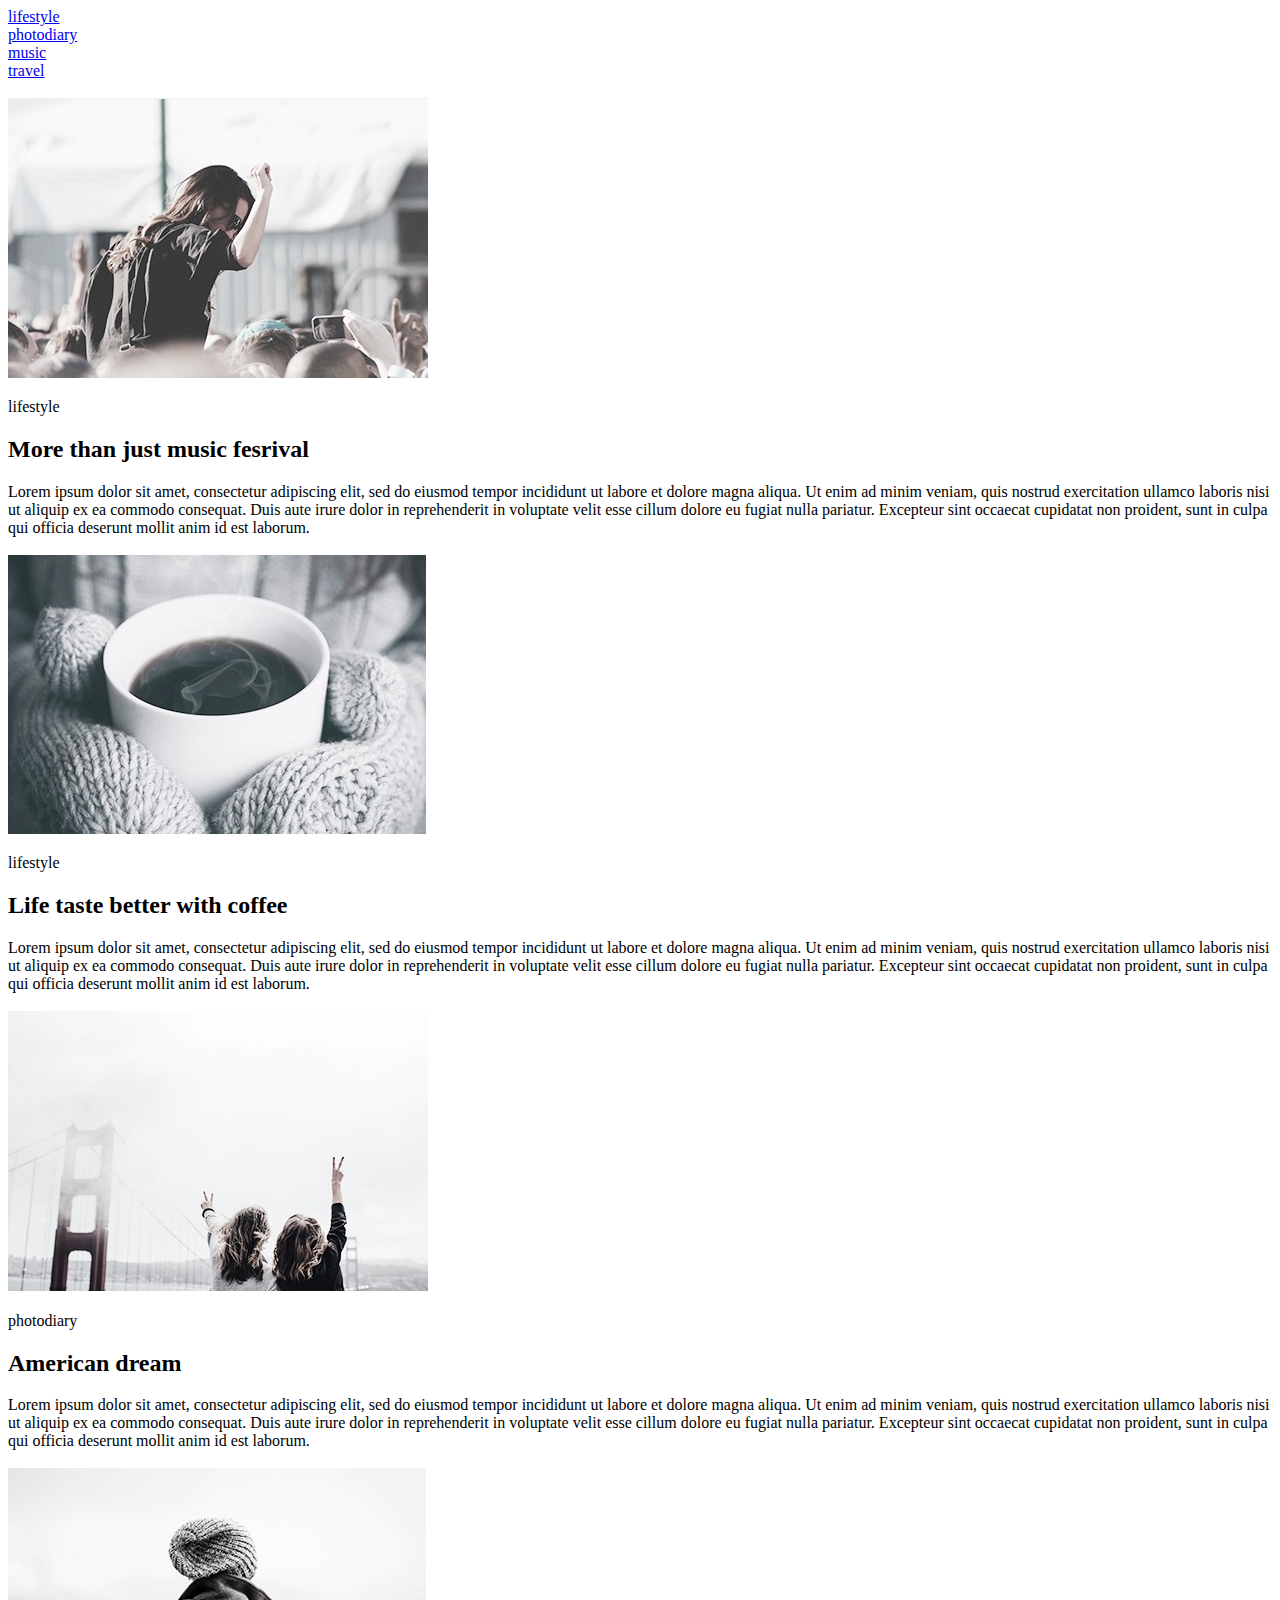
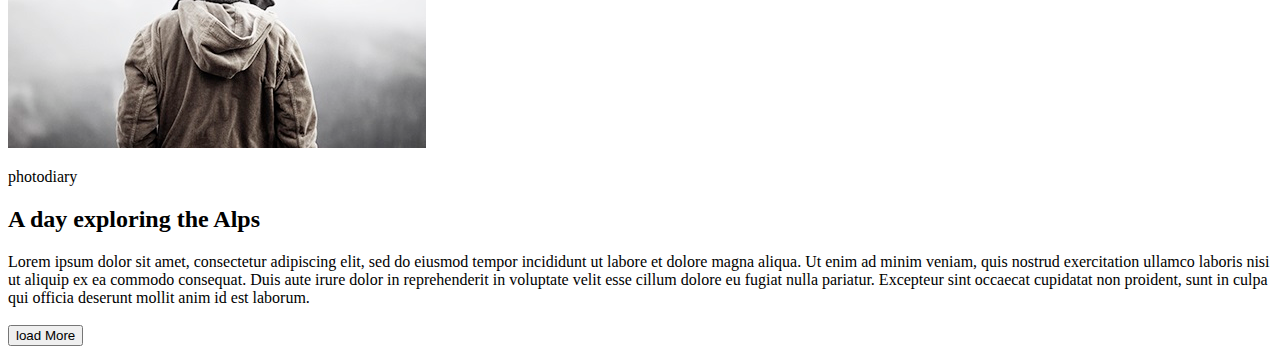
==== module-1/index.html @ 447a83ca "Rename m-1.html to index.html" ====
<!DOCTYPE html>
<html lang="en">
<head>
    <meta charset="UTF-8">
    <meta name="viewport" content="width=device-width, initial-scale=1.0">
    <meta http-equiv="X-UA-Compatible" content="ie=edge">
    <title>Document</title>
</head>
<body>
    <li><a href="#lifestyle">lifestyle</a></li>
    <li><a href="#photodiary">photodiary</a></li>
    <li><a href="#music">music</a></li>
    <li><a href="#travel">travel</a></li><br/>

    <img src="img/img 1.jpg"alt="">
    <p id="lifestyle">lifestyle</p>
    <h2>More than just music fesrival</h2>
    <header>
        Lorem ipsum dolor sit amet, consectetur adipiscing elit, sed do eiusmod tempor incididunt ut labore et dolore magna aliqua. Ut enim ad minim veniam, quis nostrud exercitation ullamco laboris nisi ut aliquip ex ea commodo consequat. Duis aute irure dolor in reprehenderit in voluptate velit esse cillum dolore eu fugiat nulla pariatur. Excepteur sint occaecat cupidatat non proident, sunt in culpa qui officia deserunt mollit anim id est laborum.
    </header>
    <br/>

    <img src="img/img 2.jpg"alt="">
    <p id="photodiary">lifestyle</p>
    <h2>Life taste better with coffee</h2>
    <header>Lorem ipsum dolor sit amet, consectetur adipiscing elit, sed do eiusmod tempor incididunt ut labore et dolore magna aliqua. Ut enim ad minim veniam, quis nostrud exercitation ullamco laboris nisi ut aliquip ex ea commodo consequat. Duis aute irure dolor in reprehenderit in voluptate velit esse cillum dolore eu fugiat nulla pariatur. Excepteur sint occaecat cupidatat non proident, sunt in culpa qui officia deserunt mollit anim id est laborum.
    </header>
    <br/>

    <img src="img/img 3.jpg"alt="">
    <p id="music">photodiary</p>
    <h2>American dream</h2>
    <header>Lorem ipsum dolor sit amet, consectetur adipiscing elit, sed do eiusmod tempor incididunt ut labore et dolore magna aliqua. Ut enim ad minim veniam, quis nostrud exercitation ullamco laboris nisi ut aliquip ex ea commodo consequat. Duis aute irure dolor in reprehenderit in voluptate velit esse cillum dolore eu fugiat nulla pariatur. Excepteur sint occaecat cupidatat non proident, sunt in culpa qui officia deserunt mollit anim id est laborum.
    </header>
    <br/>

    <img src="img/img 4.jpg"alt="">
    <p id="travel">photodiary</p>
    <h2>A day exploring the Alps</h2>
    <header>Lorem ipsum dolor sit amet, consectetur adipiscing elit, sed do eiusmod tempor incididunt ut labore et dolore magna aliqua. Ut enim ad minim veniam, quis nostrud exercitation ullamco laboris nisi ut aliquip ex ea commodo consequat. Duis aute irure dolor in reprehenderit in voluptate velit esse cillum dolore eu fugiat nulla pariatur. Excepteur sint occaecat cupidatat non proident, sunt in culpa qui officia deserunt mollit anim id est laborum.
    </header>
    <br/>
    <button>load More</button>
</body>
</html>
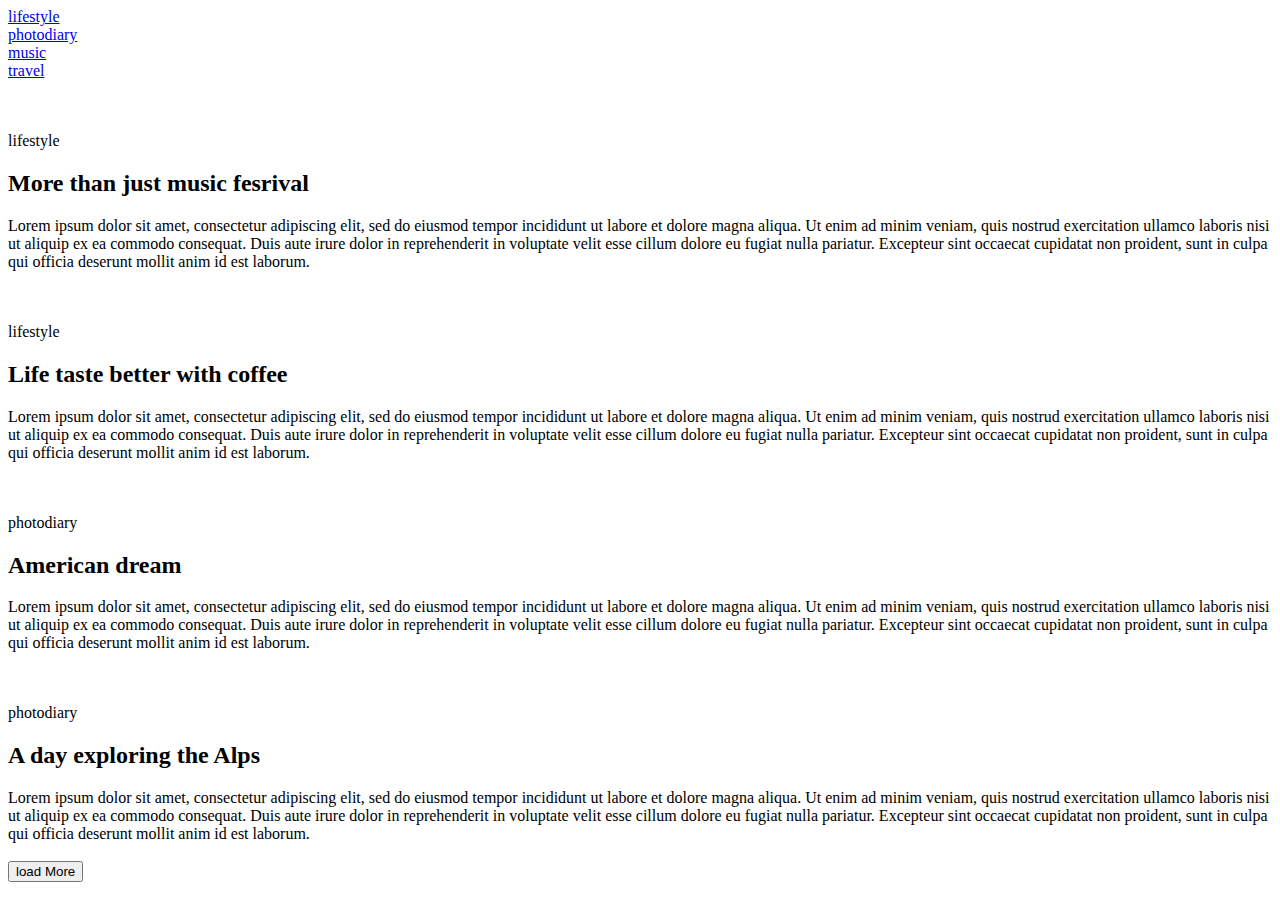
==== commit 1871d63c: "Update index.html" ====
--- a/module-1/index.html
+++ b/module-1/index.html
@@ -12,7 +12,7 @@
     <li><a href="#music">music</a></li>
     <li><a href="#travel">travel</a></li><br/>
 
-    <img src="img/img 1.jpg"alt="">
+    <img src="goit-fe-course/module-1/img/img 1.jpg"alt="">
     <p id="lifestyle">lifestyle</p>
     <h2>More than just music fesrival</h2>
     <header>
@@ -20,21 +20,21 @@
     </header>
     <br/>
 
-    <img src="img/img 2.jpg"alt="">
+    <img src="goit-fe-course/module-1/img/img 2.jpg"alt="">
     <p id="photodiary">lifestyle</p>
     <h2>Life taste better with coffee</h2>
     <header>Lorem ipsum dolor sit amet, consectetur adipiscing elit, sed do eiusmod tempor incididunt ut labore et dolore magna aliqua. Ut enim ad minim veniam, quis nostrud exercitation ullamco laboris nisi ut aliquip ex ea commodo consequat. Duis aute irure dolor in reprehenderit in voluptate velit esse cillum dolore eu fugiat nulla pariatur. Excepteur sint occaecat cupidatat non proident, sunt in culpa qui officia deserunt mollit anim id est laborum.
     </header>
     <br/>
 
-    <img src="img/img 3.jpg"alt="">
+    <img src="goit-fe-course/module-1/img/img 3.jpg"alt="">
     <p id="music">photodiary</p>
     <h2>American dream</h2>
     <header>Lorem ipsum dolor sit amet, consectetur adipiscing elit, sed do eiusmod tempor incididunt ut labore et dolore magna aliqua. Ut enim ad minim veniam, quis nostrud exercitation ullamco laboris nisi ut aliquip ex ea commodo consequat. Duis aute irure dolor in reprehenderit in voluptate velit esse cillum dolore eu fugiat nulla pariatur. Excepteur sint occaecat cupidatat non proident, sunt in culpa qui officia deserunt mollit anim id est laborum.
     </header>
     <br/>
 
-    <img src="img/img 4.jpg"alt="">
+    <img src="goit-fe-course/module-1/img/img 4.jpg"alt="">
     <p id="travel">photodiary</p>
     <h2>A day exploring the Alps</h2>
     <header>Lorem ipsum dolor sit amet, consectetur adipiscing elit, sed do eiusmod tempor incididunt ut labore et dolore magna aliqua. Ut enim ad minim veniam, quis nostrud exercitation ullamco laboris nisi ut aliquip ex ea commodo consequat. Duis aute irure dolor in reprehenderit in voluptate velit esse cillum dolore eu fugiat nulla pariatur. Excepteur sint occaecat cupidatat non proident, sunt in culpa qui officia deserunt mollit anim id est laborum.
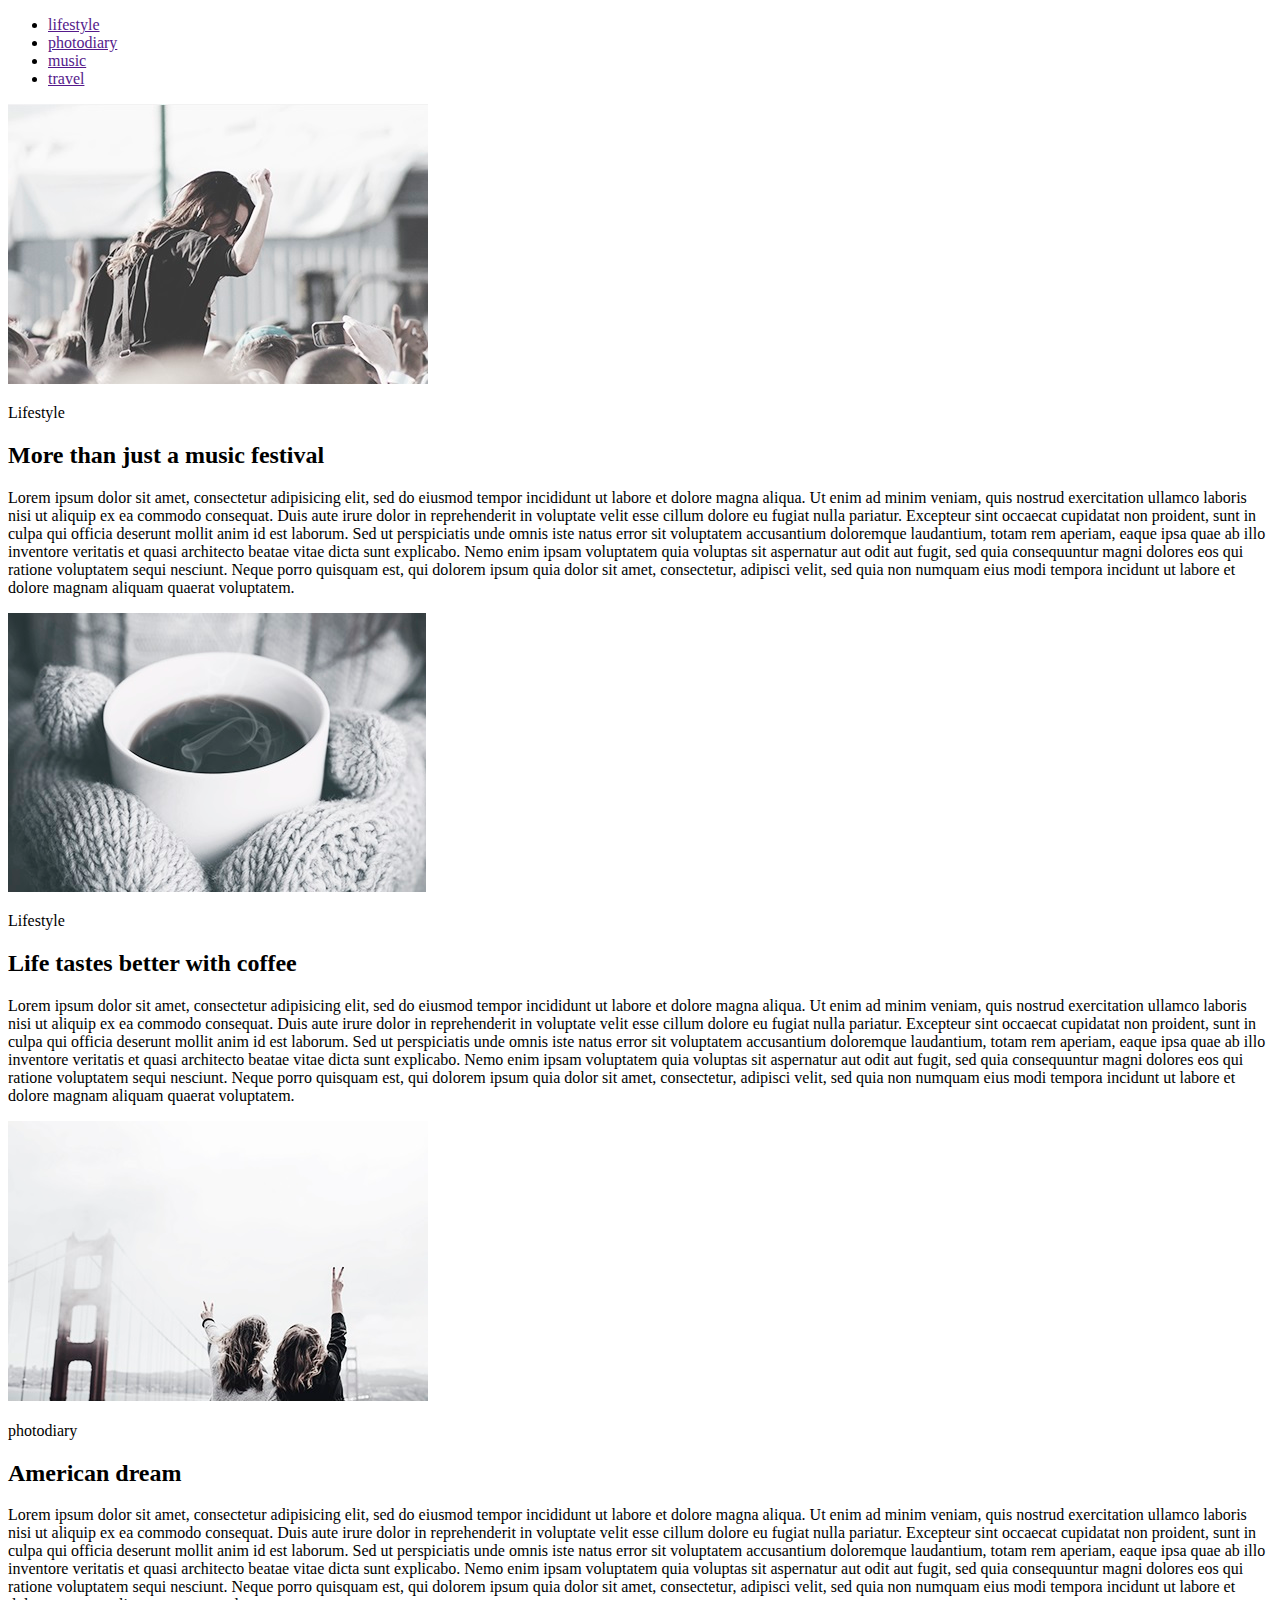
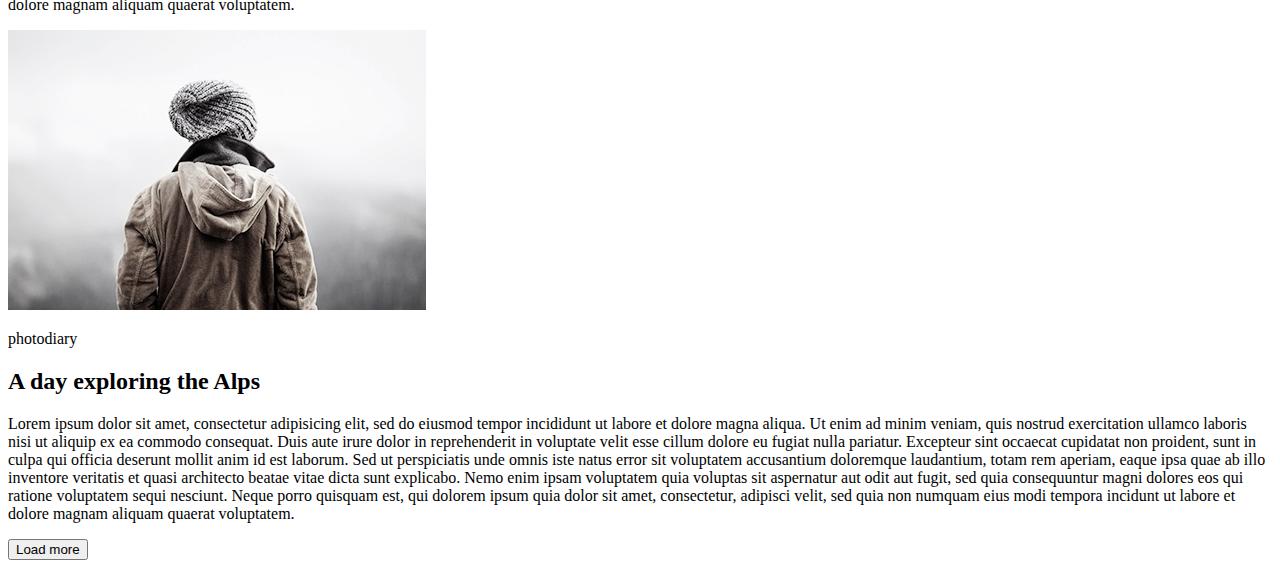
==== commit b611a1c7: "Update index.html" ====
--- a/module-1/index.html
+++ b/module-1/index.html
@@ -7,39 +7,45 @@
     <title>Document</title>
 </head>
 <body>
-    <li><a href="#lifestyle">lifestyle</a></li>
-    <li><a href="#photodiary">photodiary</a></li>
-    <li><a href="#music">music</a></li>
-    <li><a href="#travel">travel</a></li><br/>
+    <header>
+        <nav>
+            <ul>
+                <li><a href="">lifestyle</a></li>
+                <li><a href="">photodiary</a> </li>
+                <li><a href="">music</a> </li>
+                <li><a href="">travel</a></li>
+            </ul>    
+        </nav> 
+    </header>
 
-    <img src="goit-fe-course/module-1/img/img 1.jpg"alt="">
-    <p id="lifestyle">lifestyle</p>
-    <h2>More than just music fesrival</h2>
-    <header>
-        Lorem ipsum dolor sit amet, consectetur adipiscing elit, sed do eiusmod tempor incididunt ut labore et dolore magna aliqua. Ut enim ad minim veniam, quis nostrud exercitation ullamco laboris nisi ut aliquip ex ea commodo consequat. Duis aute irure dolor in reprehenderit in voluptate velit esse cillum dolore eu fugiat nulla pariatur. Excepteur sint occaecat cupidatat non proident, sunt in culpa qui officia deserunt mollit anim id est laborum.
-    </header>
-    <br/>
-
-    <img src="goit-fe-course/module-1/img/img 2.jpg"alt="">
-    <p id="photodiary">lifestyle</p>
-    <h2>Life taste better with coffee</h2>
-    <header>Lorem ipsum dolor sit amet, consectetur adipiscing elit, sed do eiusmod tempor incididunt ut labore et dolore magna aliqua. Ut enim ad minim veniam, quis nostrud exercitation ullamco laboris nisi ut aliquip ex ea commodo consequat. Duis aute irure dolor in reprehenderit in voluptate velit esse cillum dolore eu fugiat nulla pariatur. Excepteur sint occaecat cupidatat non proident, sunt in culpa qui officia deserunt mollit anim id est laborum.
-    </header>
-    <br/>
-
-    <img src="goit-fe-course/module-1/img/img 3.jpg"alt="">
-    <p id="music">photodiary</p>
-    <h2>American dream</h2>
-    <header>Lorem ipsum dolor sit amet, consectetur adipiscing elit, sed do eiusmod tempor incididunt ut labore et dolore magna aliqua. Ut enim ad minim veniam, quis nostrud exercitation ullamco laboris nisi ut aliquip ex ea commodo consequat. Duis aute irure dolor in reprehenderit in voluptate velit esse cillum dolore eu fugiat nulla pariatur. Excepteur sint occaecat cupidatat non proident, sunt in culpa qui officia deserunt mollit anim id est laborum.
-    </header>
-    <br/>
-
-    <img src="goit-fe-course/module-1/img/img 4.jpg"alt="">
-    <p id="travel">photodiary</p>
-    <h2>A day exploring the Alps</h2>
-    <header>Lorem ipsum dolor sit amet, consectetur adipiscing elit, sed do eiusmod tempor incididunt ut labore et dolore magna aliqua. Ut enim ad minim veniam, quis nostrud exercitation ullamco laboris nisi ut aliquip ex ea commodo consequat. Duis aute irure dolor in reprehenderit in voluptate velit esse cillum dolore eu fugiat nulla pariatur. Excepteur sint occaecat cupidatat non proident, sunt in culpa qui officia deserunt mollit anim id est laborum.
-    </header>
-    <br/>
-    <button>load More</button>
+    <main>
+        <section>
+            <article>
+                <img src="img/img 1.jpg" alt="">
+                <p>Lifestyle</p>
+                <p><h2>More than just a music festival </h2></p>
+                <p>Lorem ipsum dolor sit amet, consectetur adipisicing elit, sed do eiusmod tempor incididunt ut labore et dolore magna aliqua. Ut enim ad minim veniam, quis nostrud exercitation ullamco laboris nisi ut aliquip ex ea commodo consequat. Duis aute irure dolor in reprehenderit in voluptate velit esse cillum dolore eu fugiat nulla pariatur. Excepteur sint occaecat cupidatat non proident, sunt in culpa qui officia deserunt mollit anim id est laborum. Sed ut perspiciatis unde omnis iste natus error sit voluptatem accusantium doloremque laudantium, totam rem aperiam, eaque ipsa quae ab illo inventore veritatis et quasi architecto beatae vitae dicta sunt explicabo. Nemo enim ipsam voluptatem quia voluptas sit aspernatur aut odit aut fugit, sed quia consequuntur magni dolores eos qui ratione voluptatem sequi nesciunt. Neque porro quisquam est, qui dolorem ipsum quia dolor sit amet, consectetur, adipisci velit, sed quia non numquam eius modi tempora incidunt ut labore et dolore magnam aliquam quaerat voluptatem.</p>
+            </article>
+            <article>
+                <img src="img/img 2.jpg" alt="">
+                <p>Lifestyle</p>
+                <p><h2>Life tastes better with coffee</h2></p>
+                <p>Lorem ipsum dolor sit amet, consectetur adipisicing elit, sed do eiusmod tempor incididunt ut labore et dolore magna aliqua. Ut enim ad minim veniam, quis nostrud exercitation ullamco laboris nisi ut aliquip ex ea commodo consequat. Duis aute irure dolor in reprehenderit in voluptate velit esse cillum dolore eu fugiat nulla pariatur. Excepteur sint occaecat cupidatat non proident, sunt in culpa qui officia deserunt mollit anim id est laborum. Sed ut perspiciatis unde omnis iste natus error sit voluptatem accusantium doloremque laudantium, totam rem aperiam, eaque ipsa quae ab illo inventore veritatis et quasi architecto beatae vitae dicta sunt explicabo. Nemo enim ipsam voluptatem quia voluptas sit aspernatur aut odit aut fugit, sed quia consequuntur magni dolores eos qui ratione voluptatem sequi nesciunt. Neque porro quisquam est, qui dolorem ipsum quia dolor sit amet, consectetur, adipisci velit, sed quia non numquam eius modi tempora incidunt ut labore et dolore magnam aliquam quaerat voluptatem.</p>
+            </article>
+            <article>
+                <img src="img/img 3.jpg" alt="">
+                <p>photodiary</p>
+                <p><h2>American dream</h2></p>
+                <p>Lorem ipsum dolor sit amet, consectetur adipisicing elit, sed do eiusmod tempor incididunt ut labore et dolore magna aliqua. Ut enim ad minim veniam, quis nostrud exercitation ullamco laboris nisi ut aliquip ex ea commodo consequat. Duis aute irure dolor in reprehenderit in voluptate velit esse cillum dolore eu fugiat nulla pariatur. Excepteur sint occaecat cupidatat non proident, sunt in culpa qui officia deserunt mollit anim id est laborum. Sed ut perspiciatis unde omnis iste natus error sit voluptatem accusantium doloremque laudantium, totam rem aperiam, eaque ipsa quae ab illo inventore veritatis et quasi architecto beatae vitae dicta sunt explicabo. Nemo enim ipsam voluptatem quia voluptas sit aspernatur aut odit aut fugit, sed quia consequuntur magni dolores eos qui ratione voluptatem sequi nesciunt. Neque porro quisquam est, qui dolorem ipsum quia dolor sit amet, consectetur, adipisci velit, sed quia non numquam eius modi tempora incidunt ut labore et dolore magnam aliquam quaerat voluptatem.</p>
+            </article>
+            <article>
+                <img src="img/img 4.jpg" alt="">
+                <p>photodiary</p>
+                <p><h2>A day exploring the Alps</h2></p>
+                <p>Lorem ipsum dolor sit amet, consectetur adipisicing elit, sed do eiusmod tempor incididunt ut labore et dolore magna aliqua. Ut enim ad minim veniam, quis nostrud exercitation ullamco laboris nisi ut aliquip ex ea commodo consequat. Duis aute irure dolor in reprehenderit in voluptate velit esse cillum dolore eu fugiat nulla pariatur. Excepteur sint occaecat cupidatat non proident, sunt in culpa qui officia deserunt mollit anim id est laborum. Sed ut perspiciatis unde omnis iste natus error sit voluptatem accusantium doloremque laudantium, totam rem aperiam, eaque ipsa quae ab illo inventore veritatis et quasi architecto beatae vitae dicta sunt explicabo. Nemo enim ipsam voluptatem quia voluptas sit aspernatur aut odit aut fugit, sed quia consequuntur magni dolores eos qui ratione voluptatem sequi nesciunt. Neque porro quisquam est, qui dolorem ipsum quia dolor sit amet, consectetur, adipisci velit, sed quia non numquam eius modi tempora incidunt ut labore et dolore magnam aliquam quaerat voluptatem.</p>
+            </article>
+                <button>Load more</button>
+        </section>
+    </main>    
 </body>
 </html>
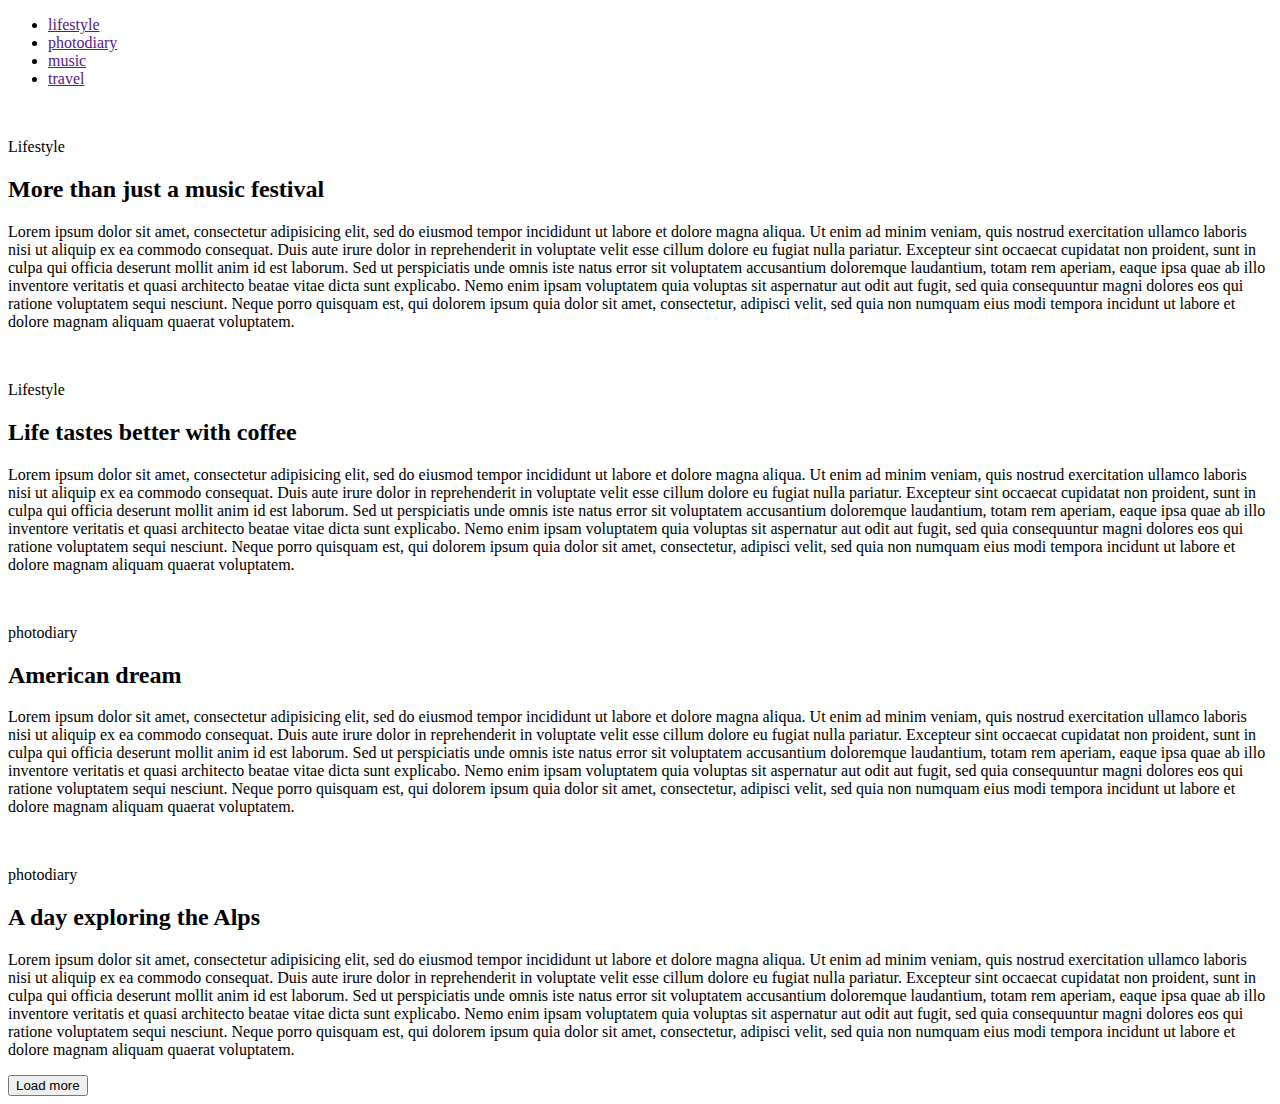
==== commit fff95407: "Update index.html" ====
--- a/module-1/index.html
+++ b/module-1/index.html
@@ -21,25 +21,25 @@
     <main>
         <section>
             <article>
-                <img src="img/img 1.jpg" alt="">
+                <img src="goit-fe-course/module-1/img/img 1.jpg" alt="">
                 <p>Lifestyle</p>
                 <p><h2>More than just a music festival </h2></p>
                 <p>Lorem ipsum dolor sit amet, consectetur adipisicing elit, sed do eiusmod tempor incididunt ut labore et dolore magna aliqua. Ut enim ad minim veniam, quis nostrud exercitation ullamco laboris nisi ut aliquip ex ea commodo consequat. Duis aute irure dolor in reprehenderit in voluptate velit esse cillum dolore eu fugiat nulla pariatur. Excepteur sint occaecat cupidatat non proident, sunt in culpa qui officia deserunt mollit anim id est laborum. Sed ut perspiciatis unde omnis iste natus error sit voluptatem accusantium doloremque laudantium, totam rem aperiam, eaque ipsa quae ab illo inventore veritatis et quasi architecto beatae vitae dicta sunt explicabo. Nemo enim ipsam voluptatem quia voluptas sit aspernatur aut odit aut fugit, sed quia consequuntur magni dolores eos qui ratione voluptatem sequi nesciunt. Neque porro quisquam est, qui dolorem ipsum quia dolor sit amet, consectetur, adipisci velit, sed quia non numquam eius modi tempora incidunt ut labore et dolore magnam aliquam quaerat voluptatem.</p>
             </article>
             <article>
-                <img src="img/img 2.jpg" alt="">
+                <img src="goit-fe-course/module-1/img/img 2.jpg" alt="">
                 <p>Lifestyle</p>
                 <p><h2>Life tastes better with coffee</h2></p>
                 <p>Lorem ipsum dolor sit amet, consectetur adipisicing elit, sed do eiusmod tempor incididunt ut labore et dolore magna aliqua. Ut enim ad minim veniam, quis nostrud exercitation ullamco laboris nisi ut aliquip ex ea commodo consequat. Duis aute irure dolor in reprehenderit in voluptate velit esse cillum dolore eu fugiat nulla pariatur. Excepteur sint occaecat cupidatat non proident, sunt in culpa qui officia deserunt mollit anim id est laborum. Sed ut perspiciatis unde omnis iste natus error sit voluptatem accusantium doloremque laudantium, totam rem aperiam, eaque ipsa quae ab illo inventore veritatis et quasi architecto beatae vitae dicta sunt explicabo. Nemo enim ipsam voluptatem quia voluptas sit aspernatur aut odit aut fugit, sed quia consequuntur magni dolores eos qui ratione voluptatem sequi nesciunt. Neque porro quisquam est, qui dolorem ipsum quia dolor sit amet, consectetur, adipisci velit, sed quia non numquam eius modi tempora incidunt ut labore et dolore magnam aliquam quaerat voluptatem.</p>
             </article>
             <article>
-                <img src="img/img 3.jpg" alt="">
+                <img src="goit-fe-course/module-1/img/img 3.jpg" alt="">
                 <p>photodiary</p>
                 <p><h2>American dream</h2></p>
                 <p>Lorem ipsum dolor sit amet, consectetur adipisicing elit, sed do eiusmod tempor incididunt ut labore et dolore magna aliqua. Ut enim ad minim veniam, quis nostrud exercitation ullamco laboris nisi ut aliquip ex ea commodo consequat. Duis aute irure dolor in reprehenderit in voluptate velit esse cillum dolore eu fugiat nulla pariatur. Excepteur sint occaecat cupidatat non proident, sunt in culpa qui officia deserunt mollit anim id est laborum. Sed ut perspiciatis unde omnis iste natus error sit voluptatem accusantium doloremque laudantium, totam rem aperiam, eaque ipsa quae ab illo inventore veritatis et quasi architecto beatae vitae dicta sunt explicabo. Nemo enim ipsam voluptatem quia voluptas sit aspernatur aut odit aut fugit, sed quia consequuntur magni dolores eos qui ratione voluptatem sequi nesciunt. Neque porro quisquam est, qui dolorem ipsum quia dolor sit amet, consectetur, adipisci velit, sed quia non numquam eius modi tempora incidunt ut labore et dolore magnam aliquam quaerat voluptatem.</p>
             </article>
             <article>
-                <img src="img/img 4.jpg" alt="">
+                <img src="goit-fe-course/module-1/img/img 4.jpg" alt="">
                 <p>photodiary</p>
                 <p><h2>A day exploring the Alps</h2></p>
                 <p>Lorem ipsum dolor sit amet, consectetur adipisicing elit, sed do eiusmod tempor incididunt ut labore et dolore magna aliqua. Ut enim ad minim veniam, quis nostrud exercitation ullamco laboris nisi ut aliquip ex ea commodo consequat. Duis aute irure dolor in reprehenderit in voluptate velit esse cillum dolore eu fugiat nulla pariatur. Excepteur sint occaecat cupidatat non proident, sunt in culpa qui officia deserunt mollit anim id est laborum. Sed ut perspiciatis unde omnis iste natus error sit voluptatem accusantium doloremque laudantium, totam rem aperiam, eaque ipsa quae ab illo inventore veritatis et quasi architecto beatae vitae dicta sunt explicabo. Nemo enim ipsam voluptatem quia voluptas sit aspernatur aut odit aut fugit, sed quia consequuntur magni dolores eos qui ratione voluptatem sequi nesciunt. Neque porro quisquam est, qui dolorem ipsum quia dolor sit amet, consectetur, adipisci velit, sed quia non numquam eius modi tempora incidunt ut labore et dolore magnam aliquam quaerat voluptatem.</p>
